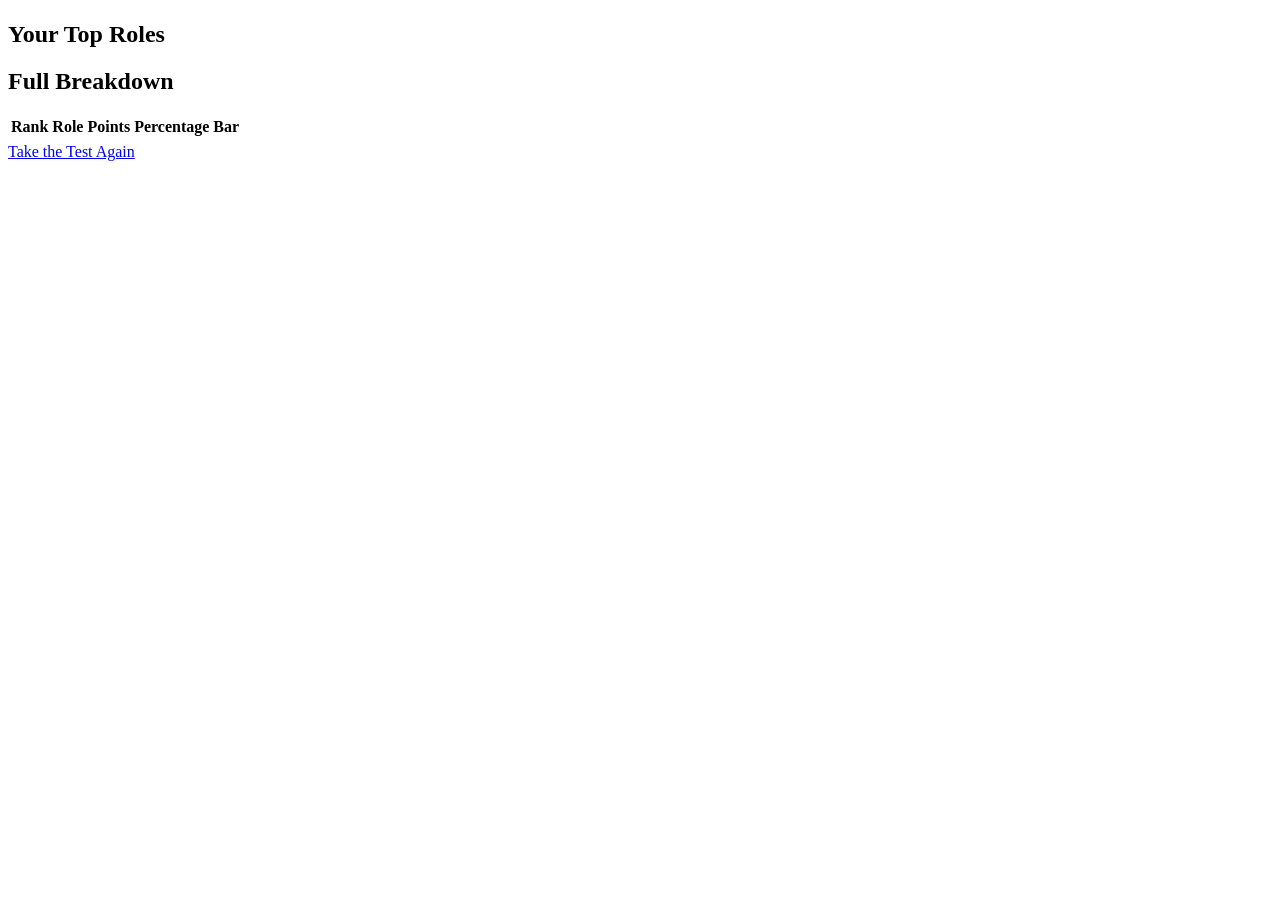
==== src/main/resources/templates/results.html @ 282fbe49 "Initial commit" ====
<!DOCTYPE html>
<html xmlns:th="http://www.thymeleaf.org">
<head>
    <meta charset="UTF-8">
    <title>Your Results – Belbin Evaluator</title>
    <link rel="stylesheet" th:href="@{/css/style.css}">
</head>
<body>

<div class="container">

    <h1 th:text="'Results for ' + ${submission.participantName}"></h1>
    <p class="subtitle" th:text="'Test completed on ' + ${#temporals.format(submission.takenAt, 'dd MMM yyyy, HH:mm')}"></p>

    <!-- Top 3 roles highlight -->
    <div class="top-roles">
        <h2>Your Top Roles</h2>
        <div class="top-roles-grid">
            <div class="top-role-card" th:each="role, iter : ${topRoles}">
                <div class="role-rank" th:text="'#' + (${iter.index} + 1)"></div>
                <div class="role-name" th:text="${role.name().replace('_', ' ')}"></div>
                <div class="role-score"
                     th:text="${percentages.get(role)} + '%'">
                </div>
            </div>
        </div>
    </div>

    <!-- Full ranking table -->
    <div class="full-results">
        <h2>Full Breakdown</h2>
        <table class="results-table">
            <thead>
            <tr>
                <th>Rank</th>
                <th>Role</th>
                <th>Points</th>
                <th>Percentage</th>
                <th>Bar</th>
            </tr>
            </thead>
            <tbody>
            <tr th:each="entry, iter : ${rankedRoles}">
                <td th:text="${iter.index} + 1"></td>
                <td th:text="${entry.key.name().replace('_', ' ')}"></td>
                <td th:text="${entry.value}"></td>
                <td th:text="${percentages.get(entry.key)} + '%'"></td>
                <td>
                    <div class="bar-wrap">
                        <div class="bar"
                             th:style="'width: ' + ${percentages.get(entry.key)} + '%'">
                        </div>
                    </div>
                </td>
            </tr>
            </tbody>
        </table>
    </div>

    <!-- Retake -->
    <div class="actions">
        <a href="/" class="btn">Take the Test Again</a>
    </div>

</div>

</body>
</html>
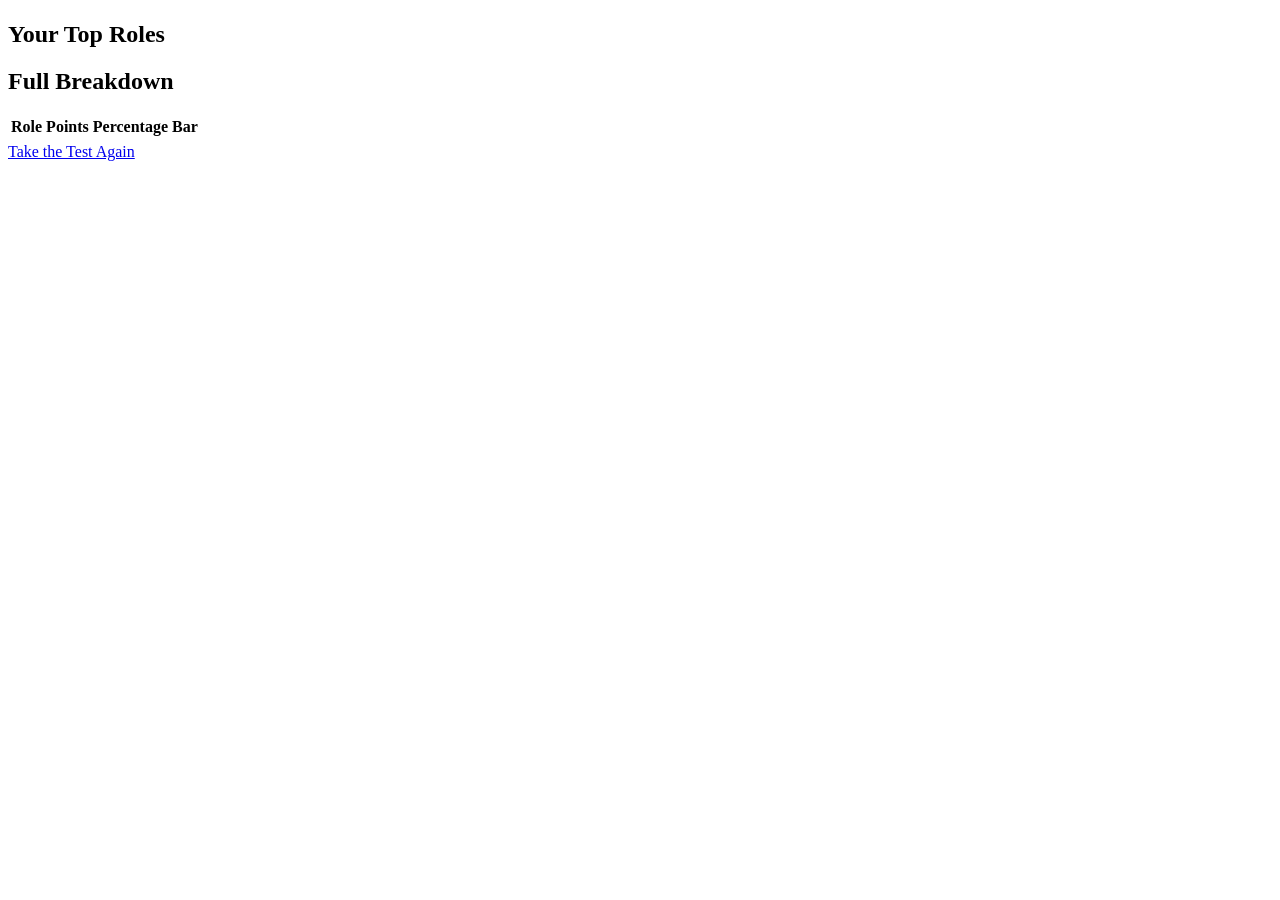
==== commit 7eeecfb0: "add groups for categories" ====
--- a/src/main/resources/templates/results.html
+++ b/src/main/resources/templates/results.html
@@ -18,43 +18,59 @@
         <div class="top-roles-grid">
             <div class="top-role-card" th:each="role, iter : ${topRoles}">
                 <div class="role-rank" th:text="'#' + (${iter.index} + 1)"></div>
-                <div class="role-name" th:text="${role.name().replace('_', ' ')}"></div>
-                <div class="role-score"
-                     th:text="${percentages.get(role)} + '%'">
+                <div class="role-name" th:text="${role.displayName}"></div>
+                <div class="role-category"
+                     th:text="${role.category.name() == 'SOCIAL'} ? '🤝 Social'
+                             : (${role.category.name() == 'THINKING'} ? '💡 Thinking'
+                             : '⚙️ Task')">
                 </div>
+                <div class="role-score" th:text="${percentages.get(role)} + '%'"></div>
             </div>
         </div>
     </div>
 
-    <!-- Full ranking table -->
+    <!-- Grouped breakdown by category -->
     <div class="full-results">
         <h2>Full Breakdown</h2>
-        <table class="results-table">
-            <thead>
-            <tr>
-                <th>Rank</th>
-                <th>Role</th>
-                <th>Points</th>
-                <th>Percentage</th>
-                <th>Bar</th>
-            </tr>
-            </thead>
-            <tbody>
-            <tr th:each="entry, iter : ${rankedRoles}">
-                <td th:text="${iter.index} + 1"></td>
-                <td th:text="${entry.key.name().replace('_', ' ')}"></td>
-                <td th:text="${entry.value}"></td>
-                <td th:text="${percentages.get(entry.key)} + '%'"></td>
-                <td>
-                    <div class="bar-wrap">
-                        <div class="bar"
-                             th:style="'width: ' + ${percentages.get(entry.key)} + '%'">
+
+        <div th:each="group : ${groupedRoles}">
+
+            <div class="category-header"
+                 th:classappend="${group.key.name() == 'SOCIAL'} ? 'social'
+                               : (${group.key.name() == 'THINKING'} ? 'thinking'
+                               : 'task')">
+                <span th:text="${group.key.name() == 'SOCIAL'} ? '🤝 Social Roles'
+                             : (${group.key.name() == 'THINKING'} ? '💡 Thinking Roles'
+                             : '⚙️ Task Roles')">
+                </span>
+            </div>
+
+            <table class="results-table">
+                <thead>
+                <tr>
+                    <th>Role</th>
+                    <th>Points</th>
+                    <th>Percentage</th>
+                    <th>Bar</th>
+                </tr>
+                </thead>
+                <tbody>
+                <tr th:each="entry : ${group.value}">
+                    <td th:text="${entry.key.displayName}"></td>
+                    <td th:text="${entry.value}"></td>
+                    <td th:text="${percentages.get(entry.key)} + '%'"></td>
+                    <td>
+                        <div class="bar-wrap">
+                            <div class="bar"
+                                 th:style="'width: ' + ${percentages.get(entry.key)} + '%'">
+                            </div>
                         </div>
-                    </div>
-                </td>
-            </tr>
-            </tbody>
-        </table>
+                    </td>
+                </tr>
+                </tbody>
+            </table>
+
+        </div>
     </div>
 
     <!-- Retake -->
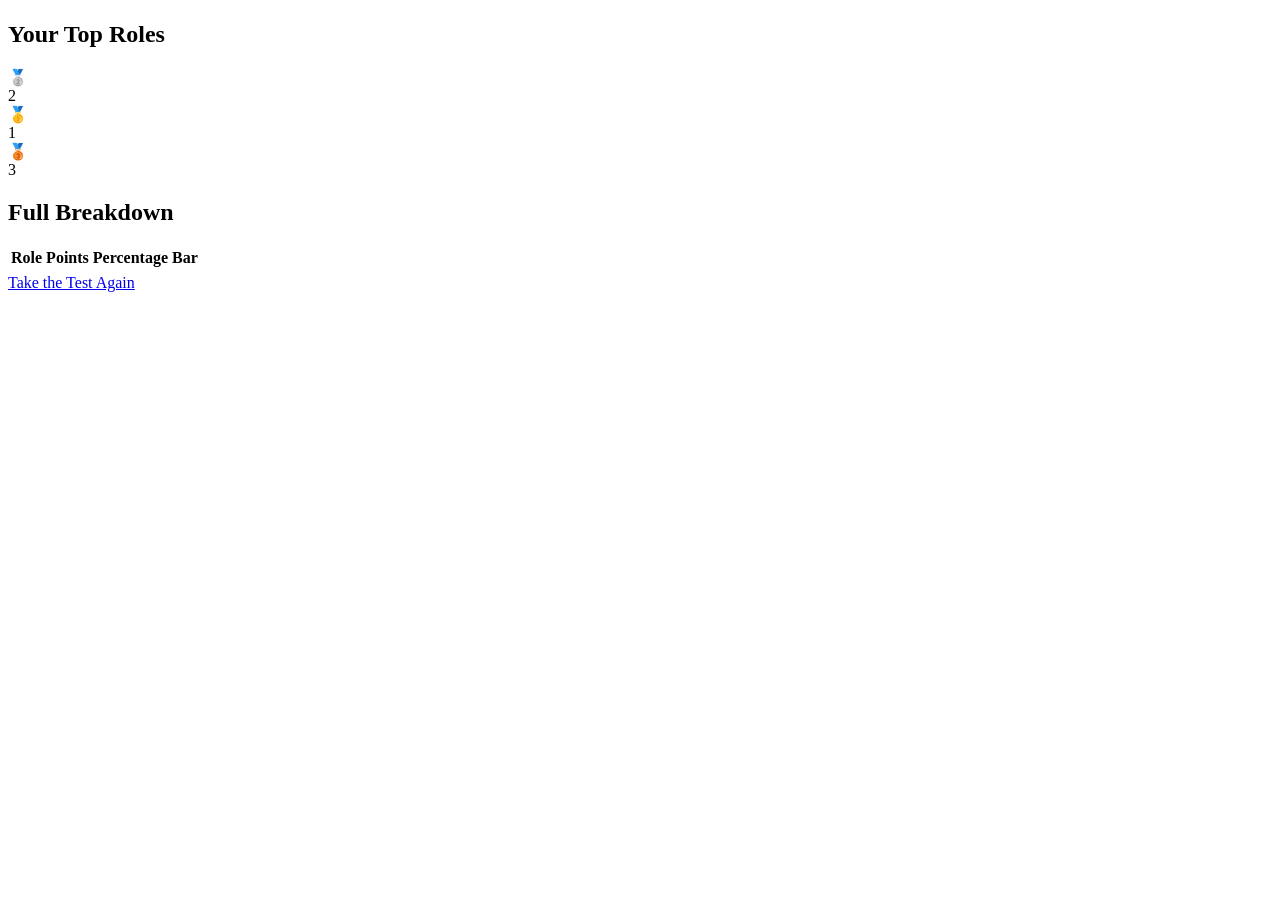
==== commit e4b2b678: "add podium-like result" ====
--- a/src/main/resources/templates/results.html
+++ b/src/main/resources/templates/results.html
@@ -12,20 +12,57 @@
     <h1 th:text="'Results for ' + ${submission.participantName}"></h1>
     <p class="subtitle" th:text="'Test completed on ' + ${#temporals.format(submission.takenAt, 'dd MMM yyyy, HH:mm')}"></p>
 
-    <!-- Top 3 roles highlight -->
+    <!-- Top 3 roles highlight - podium -->
     <div class="top-roles">
         <h2>Your Top Roles</h2>
-        <div class="top-roles-grid">
-            <div class="top-role-card" th:each="role, iter : ${topRoles}">
-                <div class="role-rank" th:text="'#' + (${iter.index} + 1)"></div>
-                <div class="role-name" th:text="${role.displayName}"></div>
-                <div class="role-category"
-                     th:text="${role.category.name() == 'SOCIAL'} ? '🤝 Social'
-                             : (${role.category.name() == 'THINKING'} ? '💡 Thinking'
+
+        <div class="podium">
+
+            <!-- 2nd place (left) -->
+            <div class="podium-slot second" th:if="${topRoles.size() >= 2}">
+                <div class="podium-card">
+                    <div class="podium-rank">🥈</div>
+                    <div class="podium-name" th:text="${topRoles[1].displayName}"></div>
+                    <div class="podium-category"
+                         th:text="${topRoles[1].category.name() == 'SOCIAL'} ? '🤝 Social'
+                             : (${topRoles[1].category.name() == 'THINKING'} ? '💡 Thinking'
                              : '⚙️ Task')">
+                    </div>
+                    <div class="podium-score" th:text="${percentages.get(topRoles[1])} + '%'"></div>
                 </div>
-                <div class="role-score" th:text="${percentages.get(role)} + '%'"></div>
+                <div class="podium-block second-block">2</div>
             </div>
+
+            <!-- 1st place (center, tallest) -->
+            <div class="podium-slot first" th:if="${topRoles.size() >= 1}">
+                <div class="podium-card">
+                    <div class="podium-rank">🥇</div>
+                    <div class="podium-name" th:text="${topRoles[0].displayName}"></div>
+                    <div class="podium-category"
+                         th:text="${topRoles[0].category.name() == 'SOCIAL'} ? '🤝 Social'
+                             : (${topRoles[0].category.name() == 'THINKING'} ? '💡 Thinking'
+                             : '⚙️ Task')">
+                    </div>
+                    <div class="podium-score" th:text="${percentages.get(topRoles[0])} + '%'"></div>
+                </div>
+                <div class="podium-block first-block">1</div>
+            </div>
+
+            <!-- 3rd place (right) -->
+            <div class="podium-slot third" th:if="${topRoles.size() >= 3}">
+                <div class="podium-card">
+                    <div class="podium-rank">🥉</div>
+                    <div class="podium-name" th:text="${topRoles[2].displayName}"></div>
+                    <div class="podium-category"
+                         th:text="${topRoles[2].category.name() == 'SOCIAL'} ? '🤝 Social'
+                             : (${topRoles[2].category.name() == 'THINKING'} ? '💡 Thinking'
+                             : '⚙️ Task')">
+                    </div>
+                    <div class="podium-score" th:text="${percentages.get(topRoles[2])} + '%'"></div>
+                </div>
+                <div class="podium-block third-block">3</div>
+            </div>
+
         </div>
     </div>
 
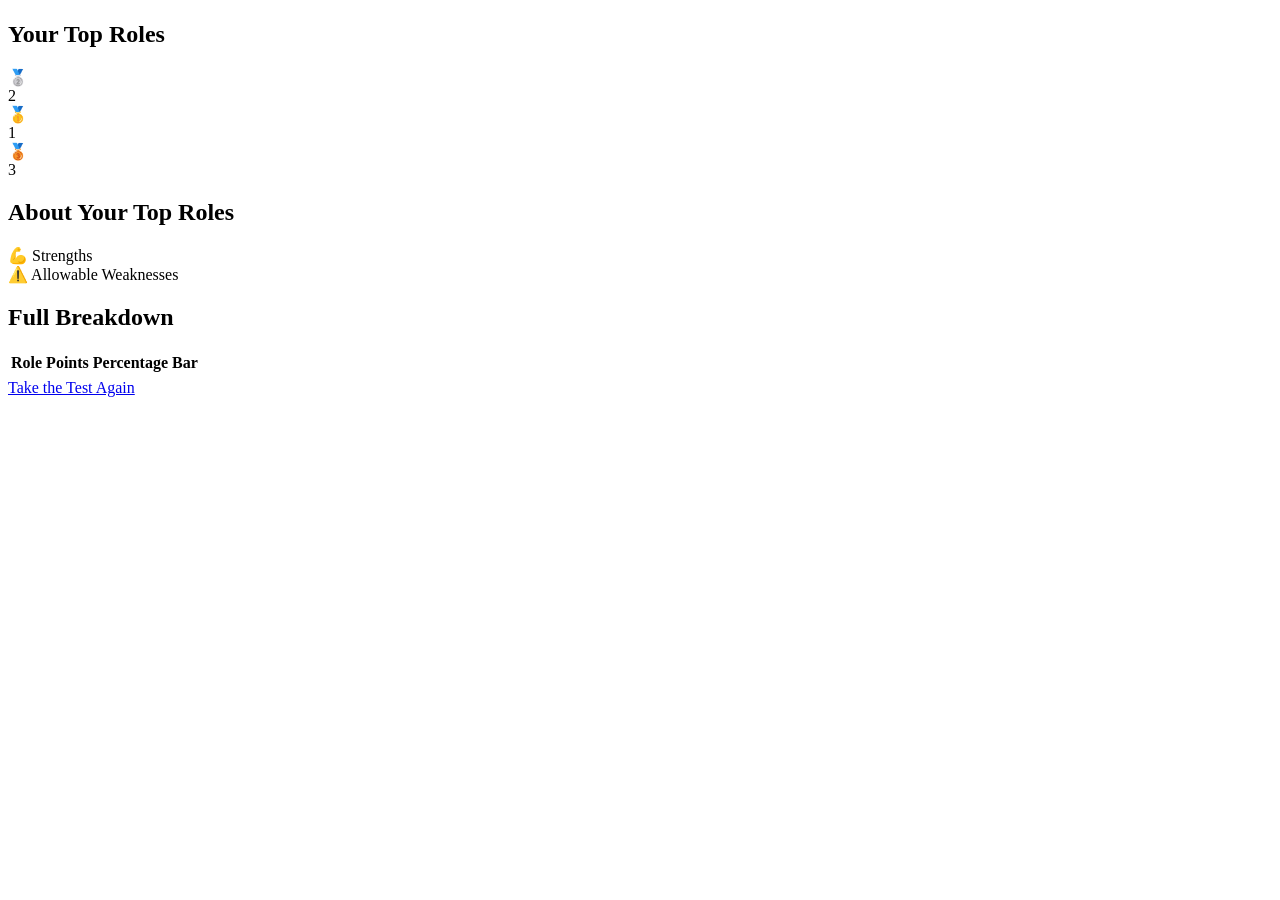
==== commit 3a84d37b: "add desc for more readable result" ====
--- a/src/main/resources/templates/results.html
+++ b/src/main/resources/templates/results.html
@@ -12,7 +12,7 @@
     <h1 th:text="'Results for ' + ${submission.participantName}"></h1>
     <p class="subtitle" th:text="'Test completed on ' + ${#temporals.format(submission.takenAt, 'dd MMM yyyy, HH:mm')}"></p>
 
-    <!-- Top 3 roles highlight - podium -->
+    <!-- Podium -->
     <div class="top-roles">
         <h2>Your Top Roles</h2>
 
@@ -25,10 +25,11 @@
                     <div class="podium-name" th:text="${topRoles[1].displayName}"></div>
                     <div class="podium-category"
                          th:text="${topRoles[1].category.name() == 'SOCIAL'} ? '🤝 Social'
-                             : (${topRoles[1].category.name() == 'THINKING'} ? '💡 Thinking'
-                             : '⚙️ Task')">
+                                 : (${topRoles[1].category.name() == 'THINKING'} ? '💡 Thinking'
+                                 : '⚙️ Task')">
                     </div>
                     <div class="podium-score" th:text="${percentages.get(topRoles[1])} + '%'"></div>
+                    <div class="podium-description" th:text="${topRoles[1].description}"></div>
                 </div>
                 <div class="podium-block second-block">2</div>
             </div>
@@ -40,10 +41,11 @@
                     <div class="podium-name" th:text="${topRoles[0].displayName}"></div>
                     <div class="podium-category"
                          th:text="${topRoles[0].category.name() == 'SOCIAL'} ? '🤝 Social'
-                             : (${topRoles[0].category.name() == 'THINKING'} ? '💡 Thinking'
-                             : '⚙️ Task')">
+                                 : (${topRoles[0].category.name() == 'THINKING'} ? '💡 Thinking'
+                                 : '⚙️ Task')">
                     </div>
                     <div class="podium-score" th:text="${percentages.get(topRoles[0])} + '%'"></div>
+                    <div class="podium-description" th:text="${topRoles[0].description}"></div>
                 </div>
                 <div class="podium-block first-block">1</div>
             </div>
@@ -55,12 +57,52 @@
                     <div class="podium-name" th:text="${topRoles[2].displayName}"></div>
                     <div class="podium-category"
                          th:text="${topRoles[2].category.name() == 'SOCIAL'} ? '🤝 Social'
-                             : (${topRoles[2].category.name() == 'THINKING'} ? '💡 Thinking'
-                             : '⚙️ Task')">
+                                 : (${topRoles[2].category.name() == 'THINKING'} ? '💡 Thinking'
+                                 : '⚙️ Task')">
                     </div>
                     <div class="podium-score" th:text="${percentages.get(topRoles[2])} + '%'"></div>
+                    <div class="podium-description" th:text="${topRoles[2].description}"></div>
                 </div>
                 <div class="podium-block third-block">3</div>
+            </div>
+
+        </div>
+    </div>
+
+    <!-- Top role detail cards -->
+    <div class="role-details">
+        <h2>About Your Top Roles</h2>
+
+        <div class="role-detail-card" th:each="role, iter : ${topRoles}">
+
+            <div class="role-detail-header"
+                 th:classappend="${role.category.name() == 'SOCIAL'} ? 'social'
+                                : (${role.category.name() == 'THINKING'} ? 'thinking'
+                                : 'task')">
+                <span class="role-detail-medal"
+                      th:text="${iter.index == 0} ? '🥇' : (${iter.index == 1} ? '🥈' : '🥉')">
+                </span>
+                <span class="role-detail-name" th:text="${role.displayName}"></span>
+                <span class="role-detail-category"
+                      th:text="${role.category.name() == 'SOCIAL'} ? '🤝 Social'
+                              : (${role.category.name() == 'THINKING'} ? '💡 Thinking'
+                              : '⚙️ Task')">
+                </span>
+            </div>
+
+            <div class="role-detail-body">
+                <p class="role-detail-description" th:text="${role.description}"></p>
+
+                <div class="role-detail-row">
+                    <div class="role-detail-box strengths-box">
+                        <div class="role-detail-box-title">💪 Strengths</div>
+                        <div th:text="${role.strengths}"></div>
+                    </div>
+                    <div class="role-detail-box weaknesses-box">
+                        <div class="role-detail-box-title">⚠️ Allowable Weaknesses</div>
+                        <div th:text="${role.allowableWeaknesses}"></div>
+                    </div>
+                </div>
             </div>
 
         </div>
